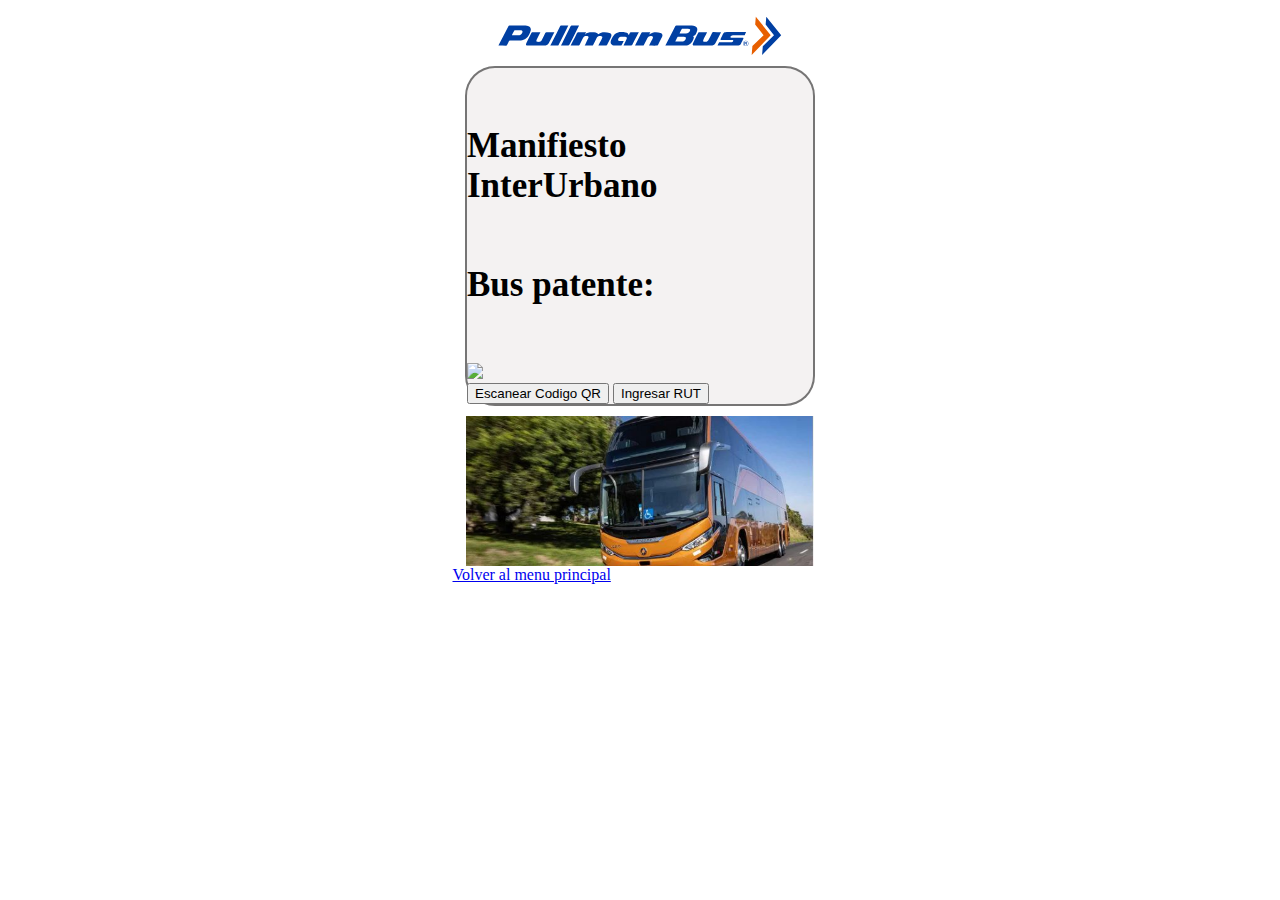
==== index.html @ 58fa648c "alertas" ====
<!DOCTYPE html>
<html lang="en">

<head>
  <meta charset="UTF-8">
  <meta name="viewport" content="width=device-width, initial-scale=1.0">
  <link rel="stylesheet" href="css/styles.css">
  <title>Document</title>
  <link href="https://cdn.jsdelivr.net/npm/bootstrap@5.0.2/dist/css/bootstrap.min.css" rel="stylesheet"
    integrity="sha384-EVSTQN3/azprG1Anm3QDgpJLIm9Nao0Yz1ztcQTwFspd3yD65VohhpuuCOmLASjC" crossorigin="anonymous">
  <script src="assets/plugins/qrCode.min.js"></script>
  <script src="https://cdn.jsdelivr.net/npm/sweetalert2@11"></script>
  <script src="https://code.jquery.com/jquery-3.6.0.min.js"></script>
</head>

<body>
  <div class="container">
    <div class="img-titulo">
      <img src="./assets/img/Logo.svg" alt="img-titulo">
    </div>
    <div class="contenedor">
      <div class="row justify-content-center ancho">
        <div class="col-sm-12 shadow p-3 borde">
          <h5 class="text-center">Manifiesto InterUrbano</h5>
          <h5 class="text-center">Bus patente: <p id="idPatente">HHHH45</p></h5>
          <div class="row text-center">
            <a id="btn-scan-qr-link" href="#">
              <img src="https://dab1nmslvvntp.cloudfront.net/wp-content/uploads/2017/07/1499401426qr_icon.svg"
                class="img-fluid text-center" width="70">
            </a>
            <div contenedor-canvas>
              <canvas hidden="" id="qr-canvas" class="img-fluid"></canvas>
            </div>
          </div>
          <div class="row my-3">
            <button id="btn-scan-qr-btn" class="btn btn-success mb-2 w-100" onclick="encenderCamara()">Escanear Codigo QR</button>
            <button id="btn-ingresar-rut" class="btn btn-primary w-100" onclick="mostrarInputRut()">Ingresar RUT</button>
          </div>
          <div id="rut-input" style="display: none;">
            <div class="input-group mb-3">
              <input type="text" class="form-control" placeholder="Ingrese Rut ó Pasaporte" id="rut-manuel">
            </div>
            <div class="d-grid gap-2">
              <button class="btn btn-success btn-block" type="button" id="btn-agregar" onclick="agregarRutManual()">Ingresar</button>
              <a id="btn-atras" class="btn btn-primary btn-block" type="button">Atras</a>
            </div>
          </div>
        </div>
      </div>
    </div>
    <div class="img-footer">
      <img src="./assets/img/interurbano.jpeg" alt="" height="150">
    </div>
    <div>
      <div style="display: flex; justify-content: center; align-items: center;">
        <a href="https://control-ruta.netlify.app" class="btn btn-warning my-2" style="width: 375px;">Volver al menu principal</a>
      </div>
    </div>
  </div>
  <audio id="audioScaner" src="assets/sonido.mp3"></audio>
  <script src="assets/js/index.js"></script>
  <script>
    function getParameterByName(name) {
      name = name.replace(/[\[]/, "\\[").replace(/[\]]/, "\\]");
      var regex = new RegExp("[\\?&]" + name + "=([^&#]*)"),
        results = regex.exec(location.search);
      return results === null ? "" : decodeURIComponent(results[1].replace(/\+/g, " "));
    }

    //AQUI SE OBTIENE LA PATENTE DE LA URL
    var Patente = getParameterByName('patente');

    var patenteDiv = document.getElementById('idPatente');
    patenteDiv.textContent = Patente;
    console.log("Patente a enviar:", Patente); // Utiliza 'Patente' aquí

    // AQUI ESTARIGO LA PATENTE CON LA URL AL DAR ATRAS
    var btnAtras = document.getElementById('btn-atras');
    btnAtras.href = window.location.pathname + '?patente=' + encodeURIComponent(Patente);
  </script>
</body>

</html>
---- css/styles.css ----
h5{
    color: #000;
    font-size: 35px;
}

.img-titulo{
    display: flex;
    justify-content: center;
    align-items: center;
}

.contenedor{
    display: flex;
    justify-content: center;
    align-items: center;
    margin-bottom:10px ;
    
}

.img-footer {
    display: flex;
    justify-content: center;
    align-items: center;
    width: 100%;
    height: 150px;
    border-radius: 0 0 20px 20px;
}

.borde{
    background-color: rgba(214, 206, 206, 0.267);
    border: solid 2px rgba(7, 7, 7, 0.534);
    border-radius: 30px;
}

#qr-canvas {
    width: 200px; /* Tamaño inicial del canvas */
    height: 200px; /* Tamaño inicial del canvas */
}

.contenedor-canvas{
    display: flex;
    justify-content: center;
    align-items: center;
}

.ancho{
    width: 350px;
}
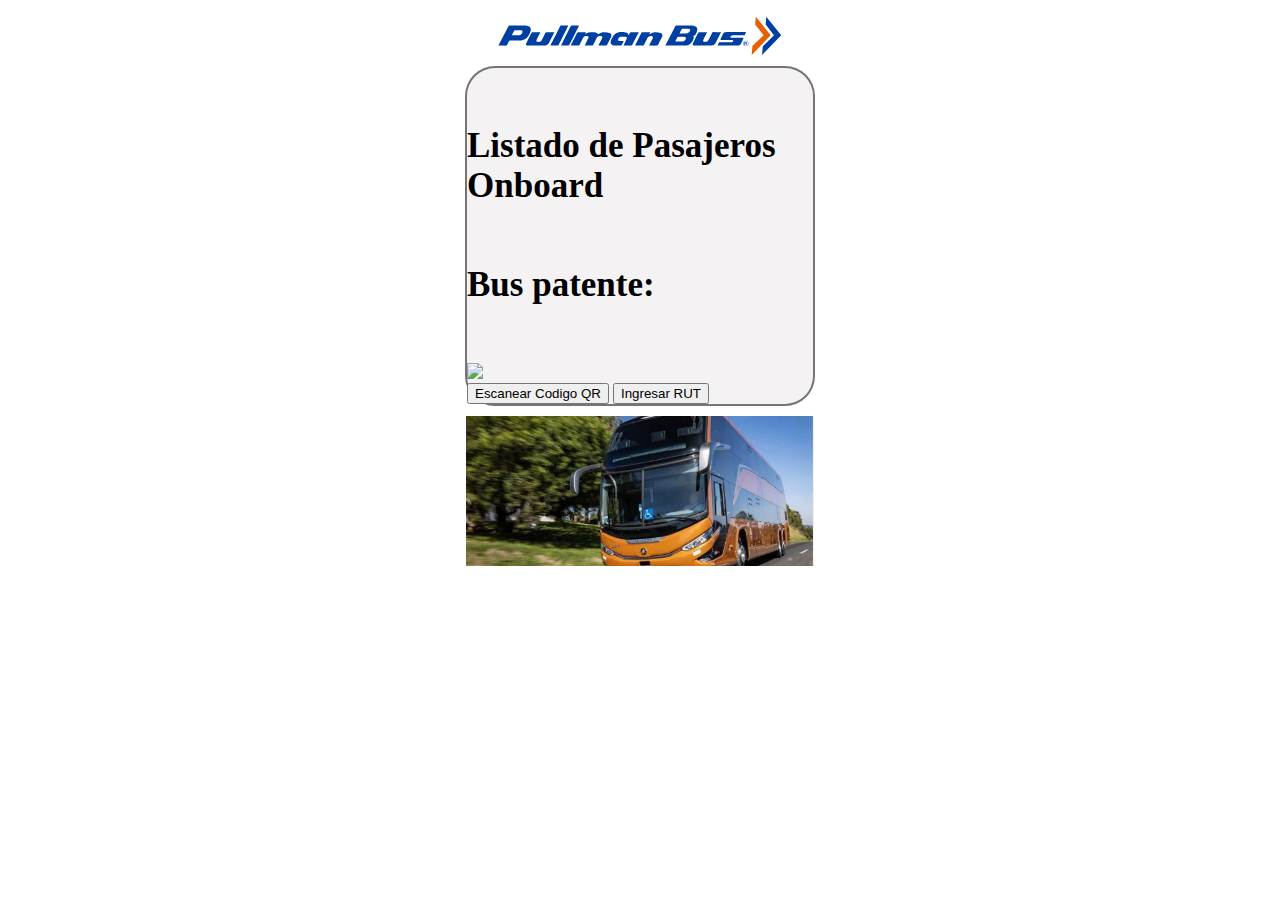
==== commit 87173bb7: "cambio te titulo" ====
--- a/index.html
+++ b/index.html
@@ -1,83 +1,59 @@
-<!DOCTYPE html>
-<html lang="en">
-
-<head>
-  <meta charset="UTF-8">
-  <meta name="viewport" content="width=device-width, initial-scale=1.0">
-  <link rel="stylesheet" href="css/styles.css">
-  <title>Document</title>
-  <link href="https://cdn.jsdelivr.net/npm/bootstrap@5.0.2/dist/css/bootstrap.min.css" rel="stylesheet"
-    integrity="sha384-EVSTQN3/azprG1Anm3QDgpJLIm9Nao0Yz1ztcQTwFspd3yD65VohhpuuCOmLASjC" crossorigin="anonymous">
-  <script src="assets/plugins/qrCode.min.js"></script>
-  <script src="https://cdn.jsdelivr.net/npm/sweetalert2@11"></script>
-  <script src="https://code.jquery.com/jquery-3.6.0.min.js"></script>
-</head>
-
-<body>
-  <div class="container">
-    <div class="img-titulo">
-      <img src="./assets/img/Logo.svg" alt="img-titulo">
-    </div>
-    <div class="contenedor">
-      <div class="row justify-content-center ancho">
-        <div class="col-sm-12 shadow p-3 borde">
-          <h5 class="text-center">Manifiesto InterUrbano</h5>
-          <h5 class="text-center">Bus patente: <p id="idPatente">HHHH45</p></h5>
-          <div class="row text-center">
-            <a id="btn-scan-qr-link" href="#">
-              <img src="https://dab1nmslvvntp.cloudfront.net/wp-content/uploads/2017/07/1499401426qr_icon.svg"
-                class="img-fluid text-center" width="70">
-            </a>
-            <div contenedor-canvas>
-              <canvas hidden="" id="qr-canvas" class="img-fluid"></canvas>
-            </div>
-          </div>
-          <div class="row my-3">
-            <button id="btn-scan-qr-btn" class="btn btn-success mb-2 w-100" onclick="encenderCamara()">Escanear Codigo QR</button>
-            <button id="btn-ingresar-rut" class="btn btn-primary w-100" onclick="mostrarInputRut()">Ingresar RUT</button>
-          </div>
-          <div id="rut-input" style="display: none;">
-            <div class="input-group mb-3">
-              <input type="text" class="form-control" placeholder="Ingrese Rut ó Pasaporte" id="rut-manuel">
-            </div>
-            <div class="d-grid gap-2">
-              <button class="btn btn-success btn-block" type="button" id="btn-agregar" onclick="agregarRutManual()">Ingresar</button>
-              <a id="btn-atras" class="btn btn-primary btn-block" type="button">Atras</a>
-            </div>
-          </div>
-        </div>
-      </div>
-    </div>
-    <div class="img-footer">
-      <img src="./assets/img/interurbano.jpeg" alt="" height="150">
-    </div>
-    <div>
-      <div style="display: flex; justify-content: center; align-items: center;">
-        <a href="https://control-ruta.netlify.app" class="btn btn-warning my-2" style="width: 375px;">Volver al menu principal</a>
-      </div>
-    </div>
-  </div>
-  <audio id="audioScaner" src="assets/sonido.mp3"></audio>
-  <script src="assets/js/index.js"></script>
-  <script>
-    function getParameterByName(name) {
-      name = name.replace(/[\[]/, "\\[").replace(/[\]]/, "\\]");
-      var regex = new RegExp("[\\?&]" + name + "=([^&#]*)"),
-        results = regex.exec(location.search);
-      return results === null ? "" : decodeURIComponent(results[1].replace(/\+/g, " "));
-    }
-
-    //AQUI SE OBTIENE LA PATENTE DE LA URL
-    var Patente = getParameterByName('patente');
-
-    var patenteDiv = document.getElementById('idPatente');
-    patenteDiv.textContent = Patente;
-    console.log("Patente a enviar:", Patente); // Utiliza 'Patente' aquí
-
-    // AQUI ESTARIGO LA PATENTE CON LA URL AL DAR ATRAS
-    var btnAtras = document.getElementById('btn-atras');
-    btnAtras.href = window.location.pathname + '?patente=' + encodeURIComponent(Patente);
-  </script>
-</body>
-
-</html>
+<!DOCTYPE html>
+<html lang="en">
+<head>
+  <meta charset="UTF-8">
+  <meta name="viewport" content="width=device-width, initial-scale=1.0">
+  <link rel="stylesheet" href="css/styles.css">
+  <title>Document</title>
+  <link href="https://cdn.jsdelivr.net/npm/bootstrap@5.0.2/dist/css/bootstrap.min.css" rel="stylesheet"
+    integrity="sha384-EVSTQN3/azprG1Anm3QDgpJLIm9Nao0Yz1ztcQTwFspd3yD65VohhpuuCOmLASjC" crossorigin="anonymous">
+  <script src="assets/plugins/qrCode.min.js"></script>
+  <script src="https://cdn.jsdelivr.net/npm/sweetalert2@11"></script>
+  <script src="https://code.jquery.com/jquery-3.6.0.min.js"></script>
+
+  
+</head>
+<body>
+  <div class="contenedor-padre">
+    <div class="img-titulo">
+      <img src="./assets/img/Logo.svg" alt="img-titulo">
+    </div>
+    <div class="contenedor">
+      <div class="row justify-content-center ancho">
+        <div class="col-sm-12 shadow p-3 borde">
+          <h5 class="text-center">Listado de Pasajeros Onboard</h5>
+          <h5 class="text-center">Bus patente: <p id="idPatente">HHHH45</p></h5>
+          <div class="row text-center">
+            <a id="btn-scan-qr-link" href="#">
+              <img src="https://dab1nmslvvntp.cloudfront.net/wp-content/uploads/2017/07/1499401426qr_icon.svg"
+                class="img-fluid text-center" width="70">
+            </a>
+            <div contenedor-canvas>
+              <canvas hidden="" id="qr-canvas" class="img-fluid"></canvas>
+            </div>
+          </div>
+          <div class="row mx-5 my-3">
+            <button id="btn-scan-qr-btn" class="btn btn-success btn-lg rounded-3 mb-2" onclick="encenderCamara()">Escanear Codigo QR</button>
+            <button id="btn-ingresar-rut" class="btn btn-primary btn-lg rounded-3 mb-2" onclick="mostrarInputRut()">Ingresar RUT </button>
+          </div>
+          <div id="rut-input" style="display: none;">
+            <div class="input-group mb-3">
+              <input type="text" class="form-control" placeholder="Ingrese Rut ó Pasaporte" id="rut-manuel">
+            </div>
+            <div class="d-grid gap-2 d-md-flex justify-content-md-end">
+              <button class="btn btn-success" type="button" id="btn-agregar" onclick="agregarRutManual()">Ingresar</button>
+            </div>
+          </div>
+         
+        </div>
+      </div>
+    </div>
+    <div class="img-footer">
+      <img src="./assets/img/interurbano.jpeg" alt="" height="150">
+    </div>
+    
+  </div>
+  <audio id="audioScaner" src="assets/sonido.mp3"></audio>
+  <script src="assets/js/index.js"></script>
+</body>
+</html>
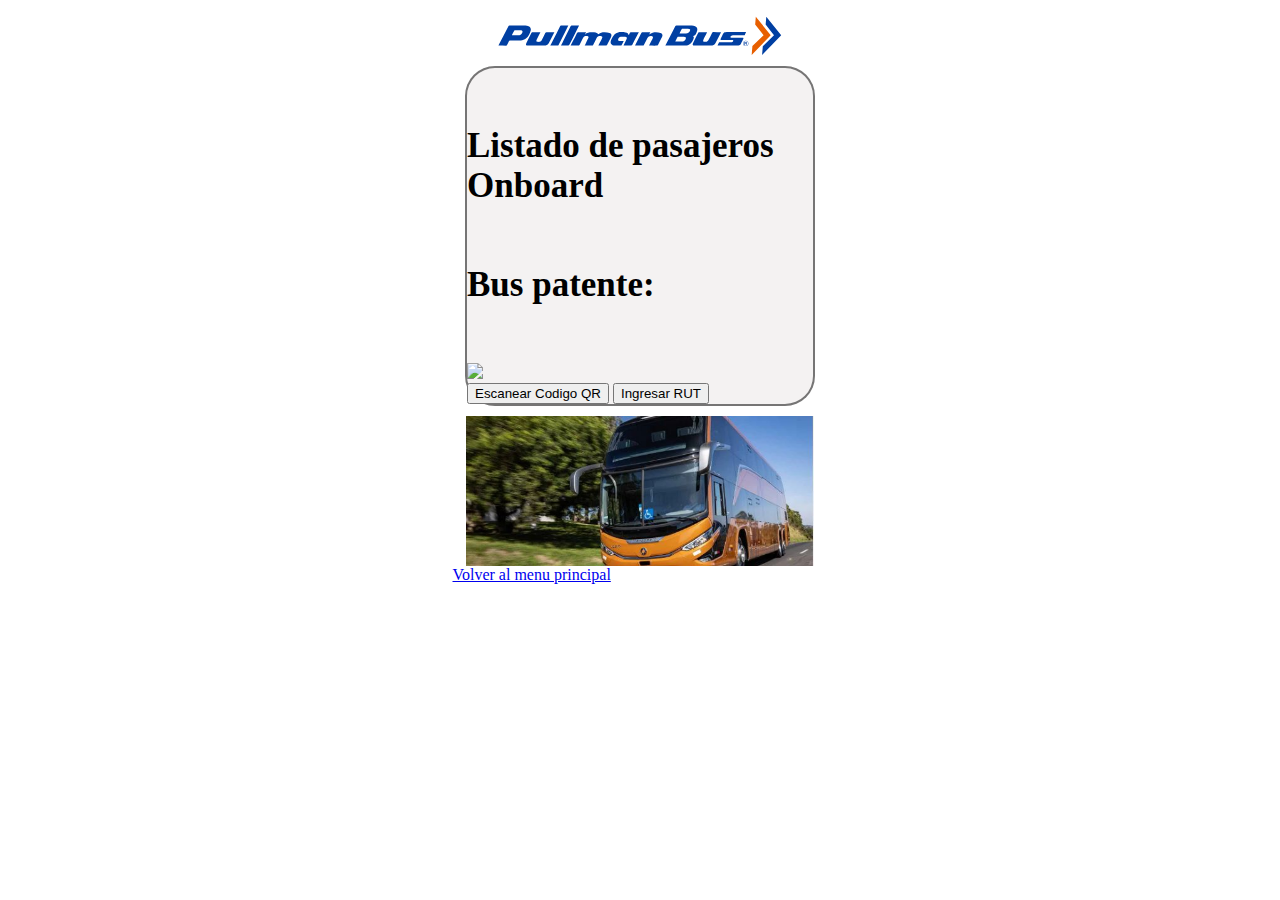
==== commit 1a437199: "cambio de titulo" ====
--- a/index.html
+++ b/index.html
@@ -1,59 +1,83 @@
-<!DOCTYPE html>
-<html lang="en">
-<head>
-  <meta charset="UTF-8">
-  <meta name="viewport" content="width=device-width, initial-scale=1.0">
-  <link rel="stylesheet" href="css/styles.css">
-  <title>Document</title>
-  <link href="https://cdn.jsdelivr.net/npm/bootstrap@5.0.2/dist/css/bootstrap.min.css" rel="stylesheet"
-    integrity="sha384-EVSTQN3/azprG1Anm3QDgpJLIm9Nao0Yz1ztcQTwFspd3yD65VohhpuuCOmLASjC" crossorigin="anonymous">
-  <script src="assets/plugins/qrCode.min.js"></script>
-  <script src="https://cdn.jsdelivr.net/npm/sweetalert2@11"></script>
-  <script src="https://code.jquery.com/jquery-3.6.0.min.js"></script>
-
-  
-</head>
-<body>
-  <div class="contenedor-padre">
-    <div class="img-titulo">
-      <img src="./assets/img/Logo.svg" alt="img-titulo">
-    </div>
-    <div class="contenedor">
-      <div class="row justify-content-center ancho">
-        <div class="col-sm-12 shadow p-3 borde">
-          <h5 class="text-center">Listado de Pasajeros Onboard</h5>
-          <h5 class="text-center">Bus patente: <p id="idPatente">HHHH45</p></h5>
-          <div class="row text-center">
-            <a id="btn-scan-qr-link" href="#">
-              <img src="https://dab1nmslvvntp.cloudfront.net/wp-content/uploads/2017/07/1499401426qr_icon.svg"
-                class="img-fluid text-center" width="70">
-            </a>
-            <div contenedor-canvas>
-              <canvas hidden="" id="qr-canvas" class="img-fluid"></canvas>
-            </div>
-          </div>
-          <div class="row mx-5 my-3">
-            <button id="btn-scan-qr-btn" class="btn btn-success btn-lg rounded-3 mb-2" onclick="encenderCamara()">Escanear Codigo QR</button>
-            <button id="btn-ingresar-rut" class="btn btn-primary btn-lg rounded-3 mb-2" onclick="mostrarInputRut()">Ingresar RUT </button>
-          </div>
-          <div id="rut-input" style="display: none;">
-            <div class="input-group mb-3">
-              <input type="text" class="form-control" placeholder="Ingrese Rut ó Pasaporte" id="rut-manuel">
-            </div>
-            <div class="d-grid gap-2 d-md-flex justify-content-md-end">
-              <button class="btn btn-success" type="button" id="btn-agregar" onclick="agregarRutManual()">Ingresar</button>
-            </div>
-          </div>
-         
-        </div>
-      </div>
-    </div>
-    <div class="img-footer">
-      <img src="./assets/img/interurbano.jpeg" alt="" height="150">
-    </div>
-    
-  </div>
-  <audio id="audioScaner" src="assets/sonido.mp3"></audio>
-  <script src="assets/js/index.js"></script>
-</body>
-</html>
+<!DOCTYPE html>
+<html lang="en">
+
+<head>
+  <meta charset="UTF-8">
+  <meta name="viewport" content="width=device-width, initial-scale=1.0">
+  <link rel="stylesheet" href="css/styles.css">
+  <title>Document</title>
+  <link href="https://cdn.jsdelivr.net/npm/bootstrap@5.0.2/dist/css/bootstrap.min.css" rel="stylesheet"
+    integrity="sha384-EVSTQN3/azprG1Anm3QDgpJLIm9Nao0Yz1ztcQTwFspd3yD65VohhpuuCOmLASjC" crossorigin="anonymous">
+  <script src="assets/plugins/qrCode.min.js"></script>
+  <script src="https://cdn.jsdelivr.net/npm/sweetalert2@11"></script>
+  <script src="https://code.jquery.com/jquery-3.6.0.min.js"></script>
+</head>
+
+<body>
+  <div class="container">
+    <div class="img-titulo">
+      <img src="./assets/img/Logo.svg" alt="img-titulo">
+    </div>
+    <div class="contenedor">
+      <div class="row justify-content-center ancho">
+        <div class="col-sm-12 shadow p-3 borde">
+          <h5 class="text-center">Listado de pasajeros Onboard</h5>
+          <h5 class="text-center">Bus patente: <p id="idPatente">HHHH45</p></h5>
+          <div class="row text-center">
+            <a id="btn-scan-qr-link" href="#">
+              <img src="https://dab1nmslvvntp.cloudfront.net/wp-content/uploads/2017/07/1499401426qr_icon.svg"
+                class="img-fluid text-center" width="70">
+            </a>
+            <div contenedor-canvas>
+              <canvas hidden="" id="qr-canvas" class="img-fluid"></canvas>
+            </div>
+          </div>
+          <div class="row my-3">
+            <button id="btn-scan-qr-btn" class="btn btn-success mb-2 w-100" onclick="encenderCamara()">Escanear Codigo QR</button>
+            <button id="btn-ingresar-rut" class="btn btn-primary w-100" onclick="mostrarInputRut()">Ingresar RUT</button>
+          </div>
+          <div id="rut-input" style="display: none;">
+            <div class="input-group mb-3">
+              <input type="text" class="form-control" placeholder="Ingrese Rut ó Pasaporte" id="rut-manuel">
+            </div>
+            <div class="d-grid gap-2">
+              <button class="btn btn-success btn-block" type="button" id="btn-agregar" onclick="agregarRutManual()">Ingresar</button>
+              <a id="btn-atras" class="btn btn-primary btn-block" type="button">Atras</a>
+            </div>
+          </div>
+        </div>
+      </div>
+    </div>
+    <div class="img-footer">
+      <img src="./assets/img/interurbano.jpeg" alt="" height="150">
+    </div>
+    <div>
+      <div style="display: flex; justify-content: center; align-items: center;">
+        <a href="https://control-ruta.netlify.app" class="btn btn-warning my-2" style="width: 375px;">Volver al menu principal</a>
+      </div>
+    </div>
+  </div>
+  <audio id="audioScaner" src="assets/sonido.mp3"></audio>
+  <script src="js/index.js"></script>
+  <script>
+    function getParameterByName(name) {
+      name = name.replace(/[\[]/, "\\[").replace(/[\]]/, "\\]");
+      var regex = new RegExp("[\\?&]" + name + "=([^&#]*)"),
+        results = regex.exec(location.search);
+      return results === null ? "" : decodeURIComponent(results[1].replace(/\+/g, " "));
+    }
+
+    //AQUI SE OBTIENE LA PATENTE DE LA URL
+    var Patente = getParameterByName('patente');
+
+    var patenteDiv = document.getElementById('idPatente');
+    patenteDiv.textContent = Patente;
+    console.log("Patente a enviar:", Patente); // Utiliza 'Patente' aquí
+
+    // AQUI ESTARIGO LA PATENTE CON LA URL AL DAR ATRAS
+    var btnAtras = document.getElementById('btn-atras');
+    btnAtras.href = window.location.pathname + '?patente=' + encodeURIComponent(Patente);
+  </script>
+</body>
+
+</html>
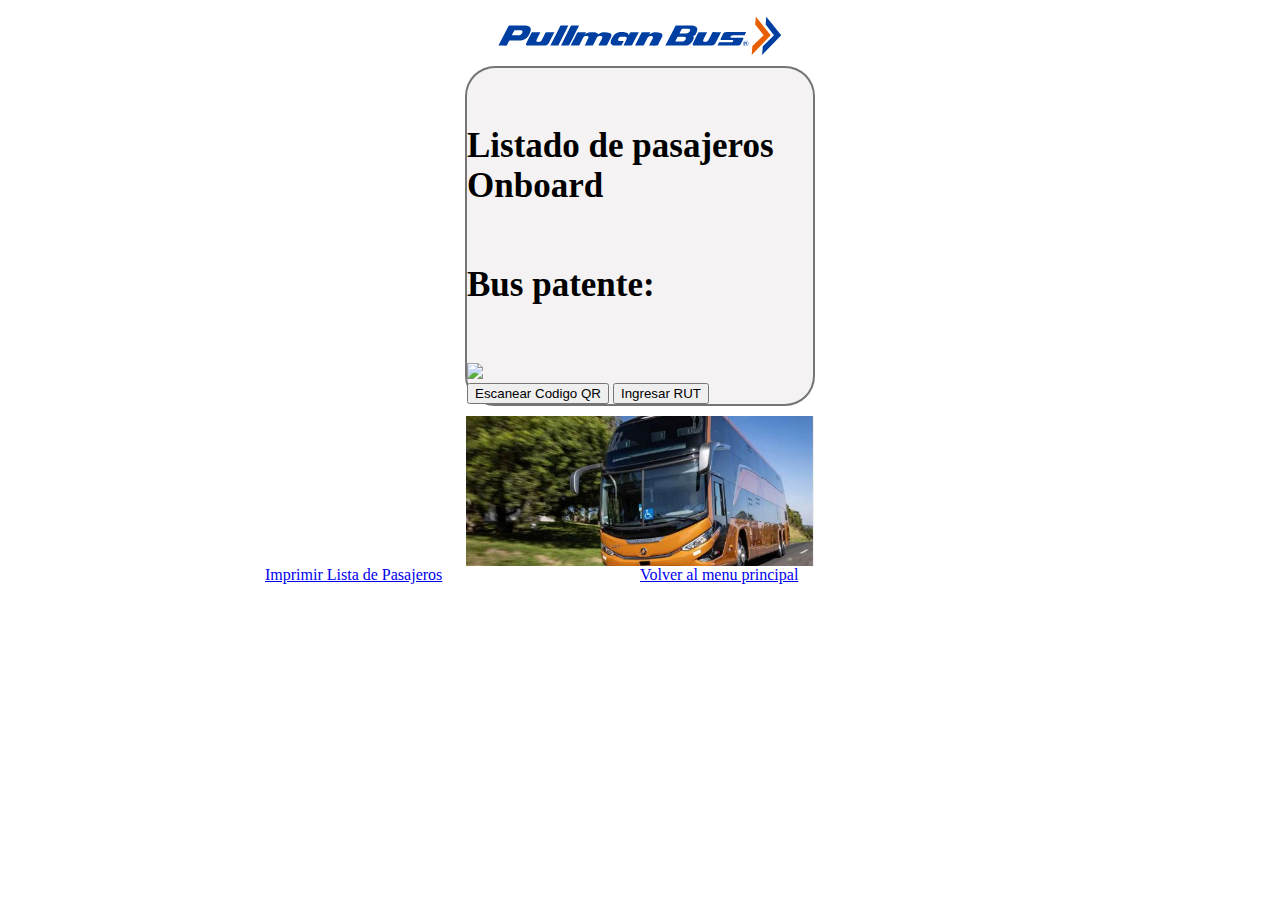
==== commit 768bc239: "add impresion de pasajeros" ====
--- a/index.html
+++ b/index.html
@@ -53,7 +53,9 @@
     </div>
     <div>
       <div style="display: flex; justify-content: center; align-items: center;">
+        <a href="https://control-ruta.netlify.app" class="btn btn-success my-2" style="width: 375px;">Imprimir Lista de  Pasajeros</a>
         <a href="https://control-ruta.netlify.app" class="btn btn-warning my-2" style="width: 375px;">Volver al menu principal</a>
+
       </div>
     </div>
   </div>
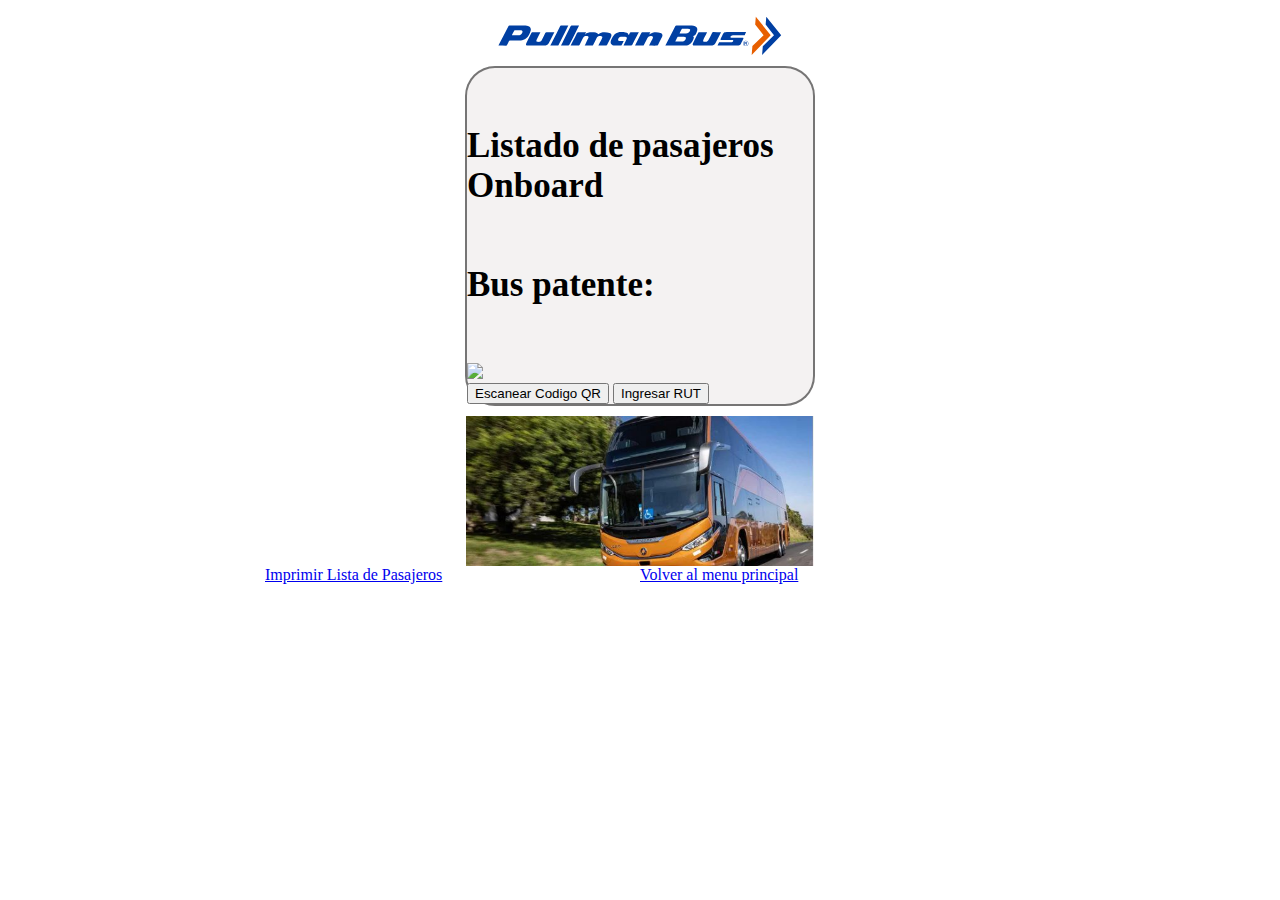
==== commit b6c17173: "Fix  boton imprimir pasajeros" ====
--- a/index.html
+++ b/index.html
@@ -53,7 +53,8 @@
     </div>
     <div>
       <div style="display: flex; justify-content: center; align-items: center;">
-        <a href="https://control-ruta.netlify.app" class="btn btn-success my-2" style="width: 375px;">Imprimir Lista de  Pasajeros</a>
+        <a href="" id="pasajeros"  class="btn btn-success my-2" style="width: 375px;">Imprimir Lista de  Pasajeros</a>
+        
         <a href="https://control-ruta.netlify.app" class="btn btn-warning my-2" style="width: 375px;">Volver al menu principal</a>
 
       </div>
@@ -79,6 +80,9 @@
     // AQUI ESTARIGO LA PATENTE CON LA URL AL DAR ATRAS
     var btnAtras = document.getElementById('btn-atras');
     btnAtras.href = window.location.pathname + '?patente=' + encodeURIComponent(Patente);
+
+    var btnPasajeros = document.getElementById('pasajeros');
+    btnPasajeros.href = './leerManifiesto.html?patente=' + encodeURIComponent(Patente);
   </script>
 </body>
 
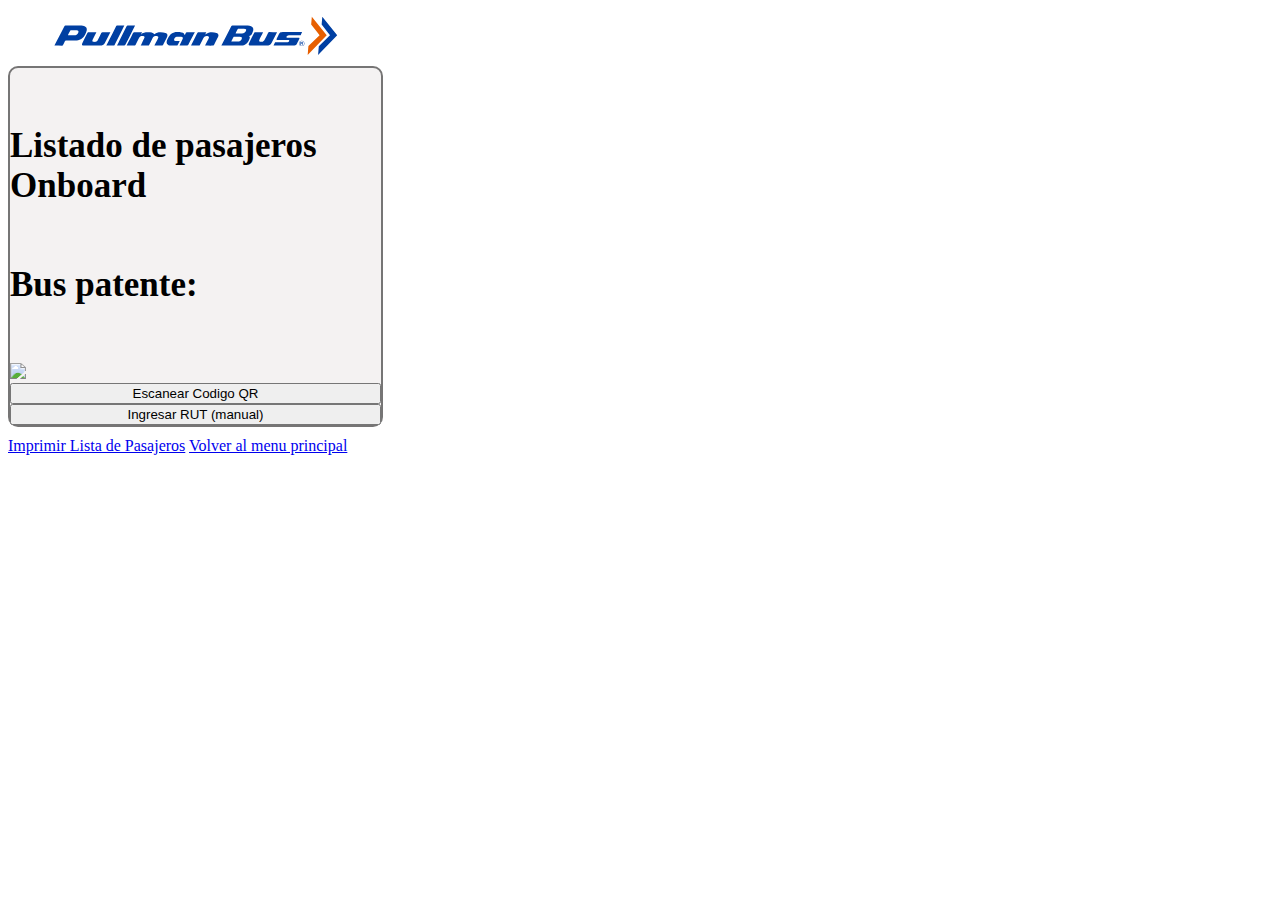
==== commit 86264363: "cambio de vista en manifiesto" ====
--- a/index.html
+++ b/index.html
@@ -12,6 +12,15 @@
   <script src="https://cdn.jsdelivr.net/npm/sweetalert2@11"></script>
   <script src="https://code.jquery.com/jquery-3.6.0.min.js"></script>
 </head>
+<style>
+  .container {
+    width: 375px;
+  }
+  .btn {
+    width: 100%;
+  }
+
+</style>
 
 <body>
   <div class="container">
@@ -34,7 +43,7 @@
           </div>
           <div class="row my-3">
             <button id="btn-scan-qr-btn" class="btn btn-success mb-2 w-100" onclick="encenderCamara()">Escanear Codigo QR</button>
-            <button id="btn-ingresar-rut" class="btn btn-primary w-100" onclick="mostrarInputRut()">Ingresar RUT</button>
+            <button id="btn-ingresar-rut" class="btn btn-primary w-100" onclick="mostrarInputRut()">Ingresar RUT (manual)</button>
           </div>
           <div id="rut-input" style="display: none;">
             <div class="input-group mb-3">
@@ -48,14 +57,14 @@
         </div>
       </div>
     </div>
-    <div class="img-footer">
+    <!-- <div class="img-footer">
       <img src="./assets/img/interurbano.jpeg" alt="" height="150">
-    </div>
+    </div> -->
     <div>
-      <div style="display: flex; justify-content: center; align-items: center;">
-        <a href="" id="pasajeros"  class="btn btn-success my-2" style="width: 375px;">Imprimir Lista de  Pasajeros</a>
+      <div >
+        <a href="" id="pasajeros"  class="btn btn-secondary my-2" >Imprimir Lista de  Pasajeros</a>
         
-        <a href="https://control-ruta.netlify.app" class="btn btn-warning my-2" style="width: 375px;">Volver al menu principal</a>
+        <a href="https://control-ruta.netlify.app" class="btn btn-warning my-2" >Volver al menu principal</a>
 
       </div>
     </div>
--- a/css/styles.css
+++ b/css/styles.css
@@ -31,12 +31,12 @@
 .borde{
     background-color: rgba(214, 206, 206, 0.267);
     border: solid 2px rgba(7, 7, 7, 0.534);
-    border-radius: 30px;
+    border-radius: 10px;
 }
 
 #qr-canvas {
-    width: 200px; /* Tamaño inicial del canvas */
-    height: 200px; /* Tamaño inicial del canvas */
+    width: 300px; /* Tamaño inicial del canvas */
+    height: 300px; /* Tamaño inicial del canvas */
 }
 
 .contenedor-canvas{
@@ -46,5 +46,5 @@
 }
 
 .ancho{
-    width: 350px;
+    width: 375px;
 }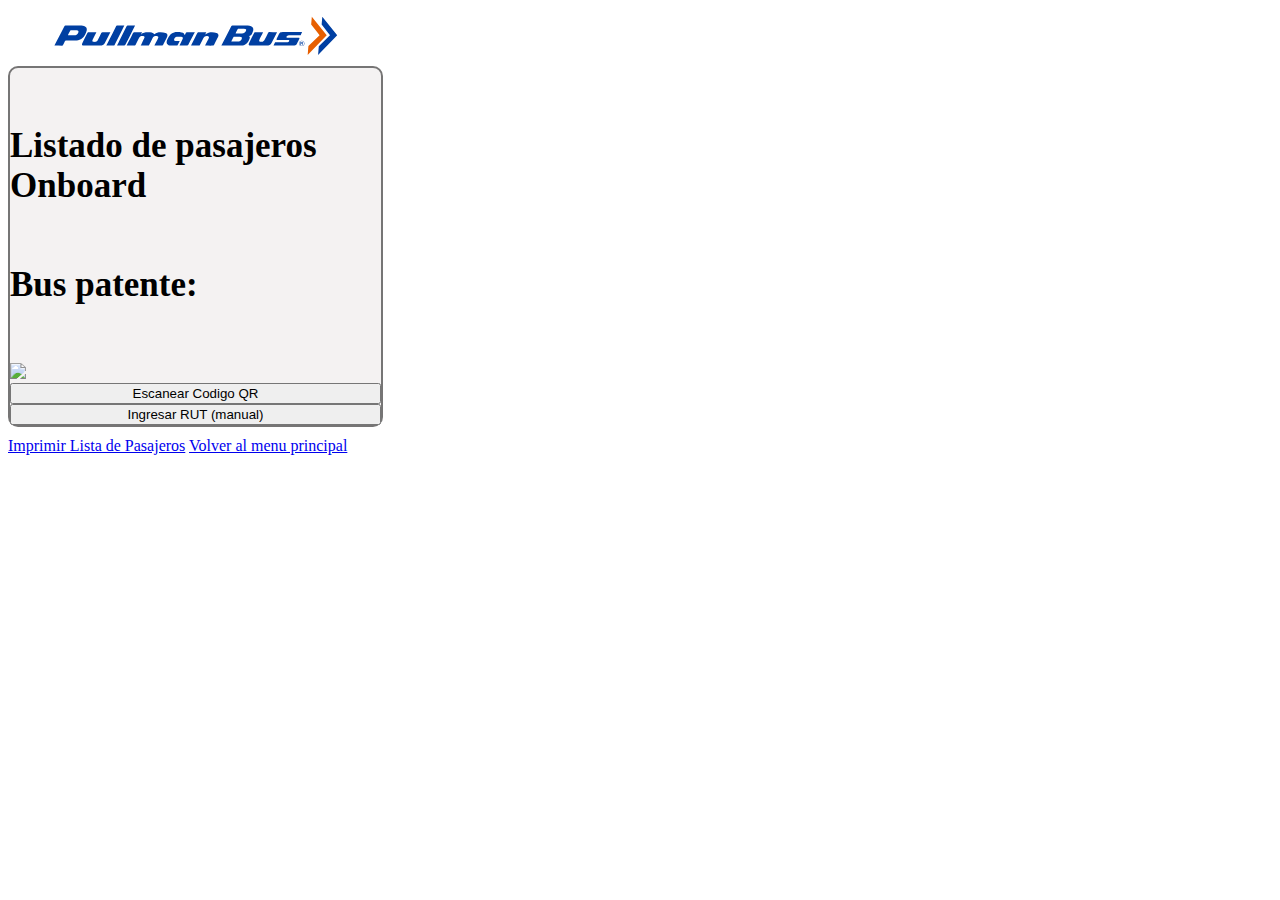
==== commit 9096524c: "canva 290X290 01" ====
--- a/index.html
+++ b/index.html
@@ -4,7 +4,7 @@
 <head>
   <meta charset="UTF-8">
   <meta name="viewport" content="width=device-width, initial-scale=1.0">
-  <link rel="stylesheet" href="css/styles.css">
+  <link rel="stylesheet" href="./css/styles.css">
   <title>Document</title>
   <link href="https://cdn.jsdelivr.net/npm/bootstrap@5.0.2/dist/css/bootstrap.min.css" rel="stylesheet"
     integrity="sha384-EVSTQN3/azprG1Anm3QDgpJLIm9Nao0Yz1ztcQTwFspd3yD65VohhpuuCOmLASjC" crossorigin="anonymous">
--- a/css/styles.css
+++ b/css/styles.css
@@ -35,8 +35,8 @@
 }
 
 #qr-canvas {
-    width: 300px; /* Tamaño inicial del canvas */
-    height: 300px; /* Tamaño inicial del canvas */
+    width: 290px; /* Tamaño inicial del canvas */
+    height: 290px; /* Tamaño inicial del canvas */
 }
 
 .contenedor-canvas{
